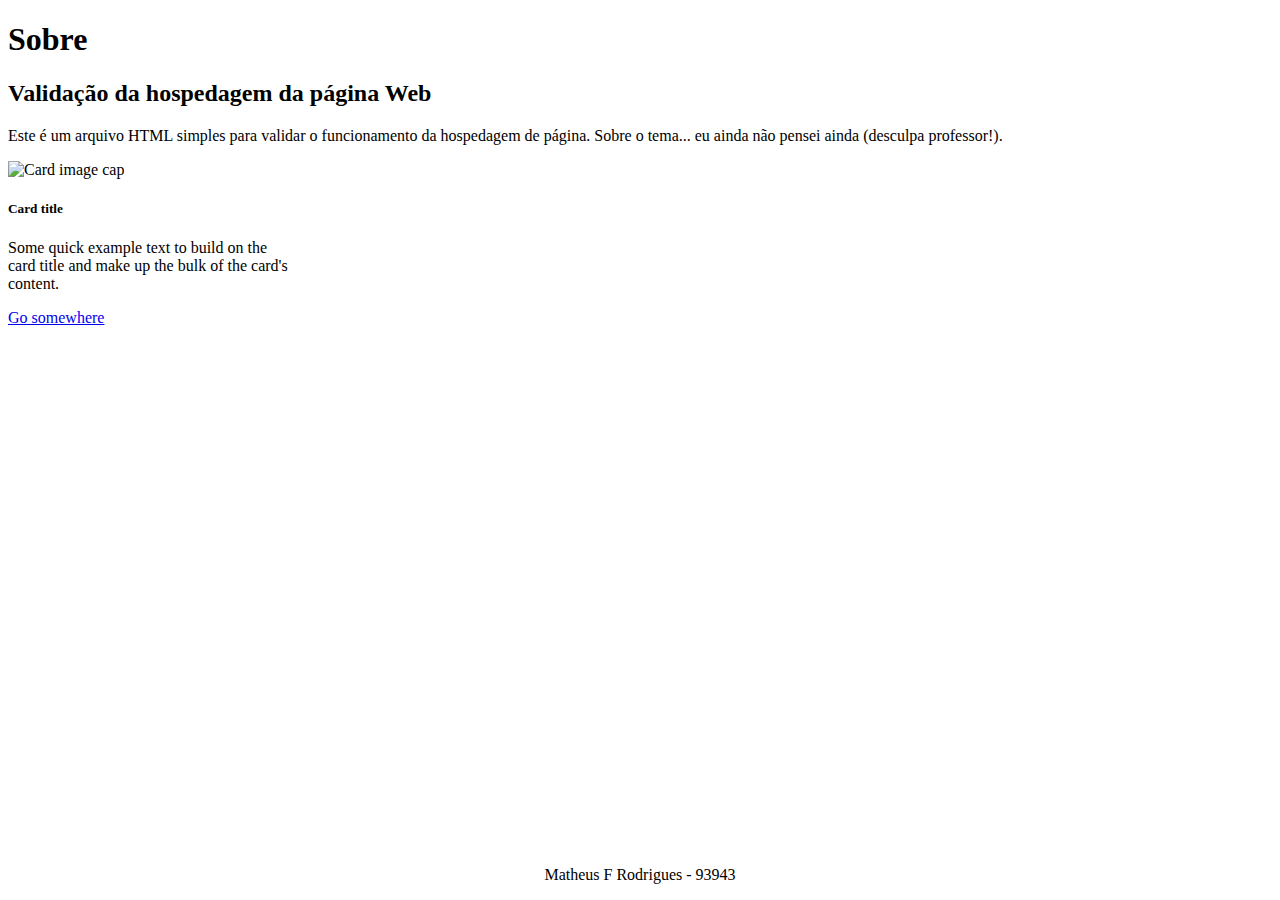
==== index.html @ 0f85d064 "initial commit" ====
<!DOCTYPE html>
<html>
    <head>
        <title>Programação Web</title>
        <meta charset="UTF-8">
        <link   href="https://cdn.jsdelivr.net/npm/bootstrap@5.0.0-beta1/dist/css/bootstrap.min.css" 
                rel="stylesheet" 
                integrity="sha384-giJF6kkoqNQ00vy+HMDP7azOuL0xtbfIcaT9wjKHr8RbDVddVHyTfAAsrekwKmP1" 
                crossorigin="anonymous">

    </head>
    <body>
        <h1>Sobre</h1>
        <h2>Validação da hospedagem da página Web</h2>
        <p>Este é um arquivo HTML simples para validar o funcionamento da hospedagem de página. Sobre o tema... eu ainda não pensei ainda (desculpa professor!).</p>
        
        <div class="card" style="width: 18rem;">
            <img class="card-img-top" src="..." alt="Card image cap">
            <div class="card-body">
              <h5 class="card-title">Card title</h5>
              <p class="card-text">Some quick example text to build on the card title and make up the bulk of the card's content.</p>
              <a href="#" class="btn btn-primary">Go somewhere</a>
            </div>
        </div>
        
        
        <p style=" position: absolute; bottom: 0; left: 0; width: 100%; text-align: center;">Matheus F Rodrigues - 93943</p>	
    </body>
</html>
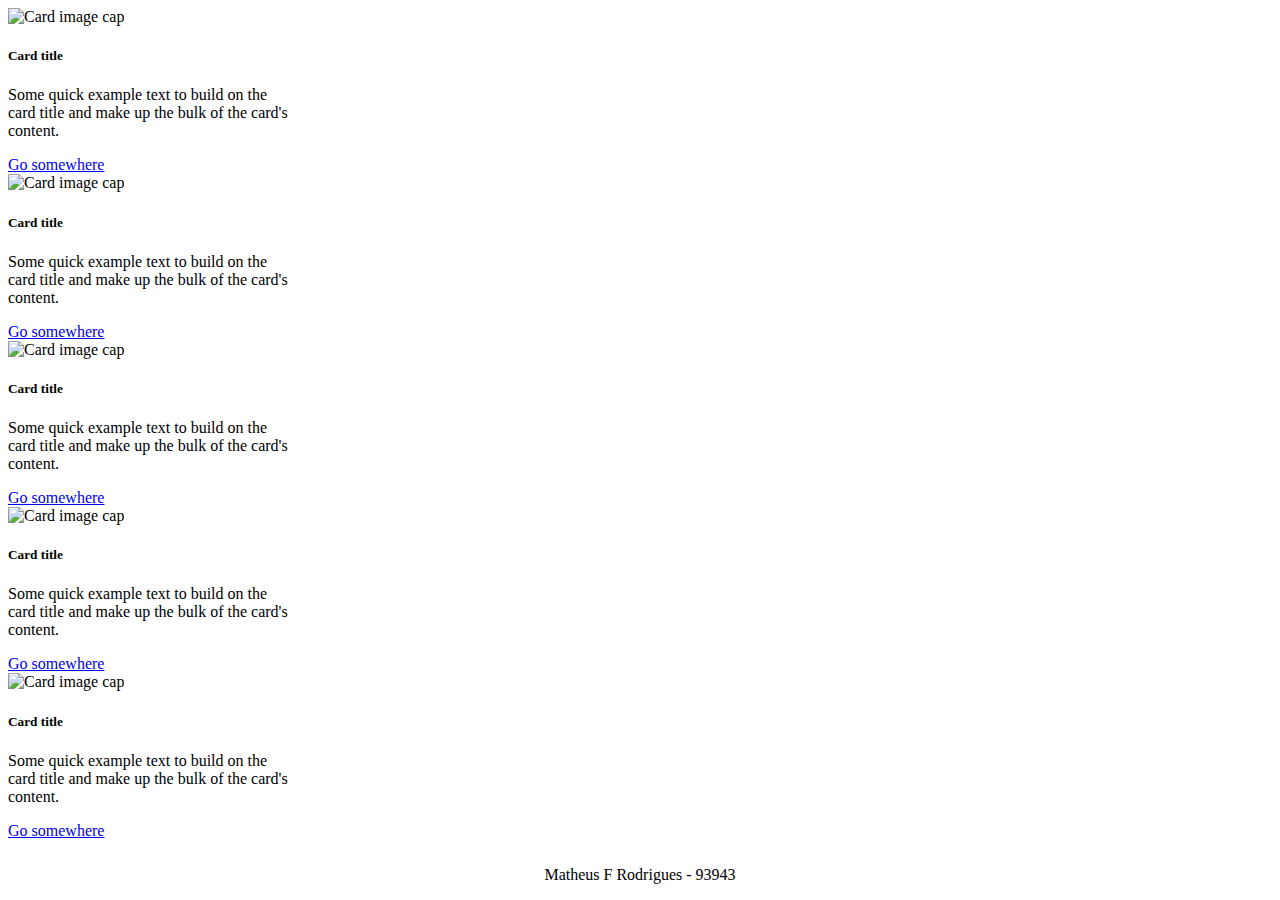
==== commit 7b276b6a: "add multiple card divs / fix grid tab" ====
--- a/index.html
+++ b/index.html
@@ -10,16 +10,78 @@
 
     </head>
     <body>
-        <h1>Sobre</h1>
+        <!-- <h1>Sobre</h1>
         <h2>Validação da hospedagem da página Web</h2>
-        <p>Este é um arquivo HTML simples para validar o funcionamento da hospedagem de página. Sobre o tema... eu ainda não pensei ainda (desculpa professor!).</p>
+        <p>Este é um arquivo HTML simples para validar o funcionamento da hospedagem de página. Sobre o tema... eu ainda não pensei ainda (desculpa professor!).</p> -->
         
-        <div class="card" style="width: 18rem;">
-            <img class="card-img-top" src="..." alt="Card image cap">
-            <div class="card-body">
-              <h5 class="card-title">Card title</h5>
-              <p class="card-text">Some quick example text to build on the card title and make up the bulk of the card's content.</p>
-              <a href="#" class="btn btn-primary">Go somewhere</a>
+        <div class="container-fluid">
+            <div class="row">
+                <!--
+                    CARD 1
+                -->
+                <div class="col-12 col-sm-6 col-md-6 col-lg-4 col-xl-2 offset-xl-1">
+                    <div class="card" style="width: 18rem;">
+                        <img class="card-img-top" src="..." alt="Card image cap">
+                        <div class="card-body">
+                        <h5 class="card-title">Card title</h5>
+                        <p class="card-text">Some quick example text to build on the card title and make up the bulk of the card's content.</p>
+                        <a href="#" class="btn btn-primary">Go somewhere</a>
+                        </div>
+                    </div>
+                </div>
+                <!--
+                    CARD 2
+                -->
+                <div class="col-12 col-sm-6 col-md-6 col-lg-4 col-xl-2">
+                    <div class="card" style="width: 18rem;">
+                        <img class="card-img-top" src="..." alt="Card image cap">
+                        <div class="card-body">
+                        <h5 class="card-title">Card title</h5>
+                        <p class="card-text">Some quick example text to build on the card title and make up the bulk of the card's content.</p>
+                        <a href="#" class="btn btn-primary">Go somewhere</a>
+                        </div>
+                    </div>
+                </div>
+                <!--
+                    CARD 3
+                -->
+                <div class="col-12 col-sm-6 col-md-6 col-lg-4 col-xl-2">
+                    <div class="card" style="width: 18rem;">
+                        <img class="card-img-top" src="..." alt="Card image cap">
+                        <div class="card-body">
+                        <h5 class="card-title">Card title</h5>
+                        <p class="card-text">Some quick example text to build on the card title and make up the bulk of the card's content.</p>
+                        <a href="#" class="btn btn-primary">Go somewhere</a>
+                        </div>
+                    </div>
+                </div>
+                <!--
+                    CARD 4
+                -->
+                <div class="col-12 col-sm-6 col-md-6 col-lg-4 col-xl-2">
+                    <div class="card" style="width: 18rem;">
+                        <img class="card-img-top" src="..." alt="Card image cap">
+                        <div class="card-body">
+                        <h5 class="card-title">Card title</h5>
+                        <p class="card-text">Some quick example text to build on the card title and make up the bulk of the card's content.</p>
+                        <a href="#" class="btn btn-primary">Go somewhere</a>
+                        </div>
+                    </div>
+                </div>
+                <!--
+                    CARD 5
+                -->
+                <div class="col-12 col-sm-6 col-md-6 col-lg-4 col-xl-2">
+                    <div class="card" style="width: 18rem;">
+                        <img class="card-img-top" src="..." alt="Card image cap">
+                        <div class="card-body">
+                        <h5 class="card-title">Card title</h5>
+                        <p class="card-text">Some quick example text to build on the card title and make up the bulk of the card's content.</p>
+                        <a href="#" class="btn btn-primary">Go somewhere</a>
+                        </div>
+                    </div>
+                </div>
+
             </div>
         </div>
         
